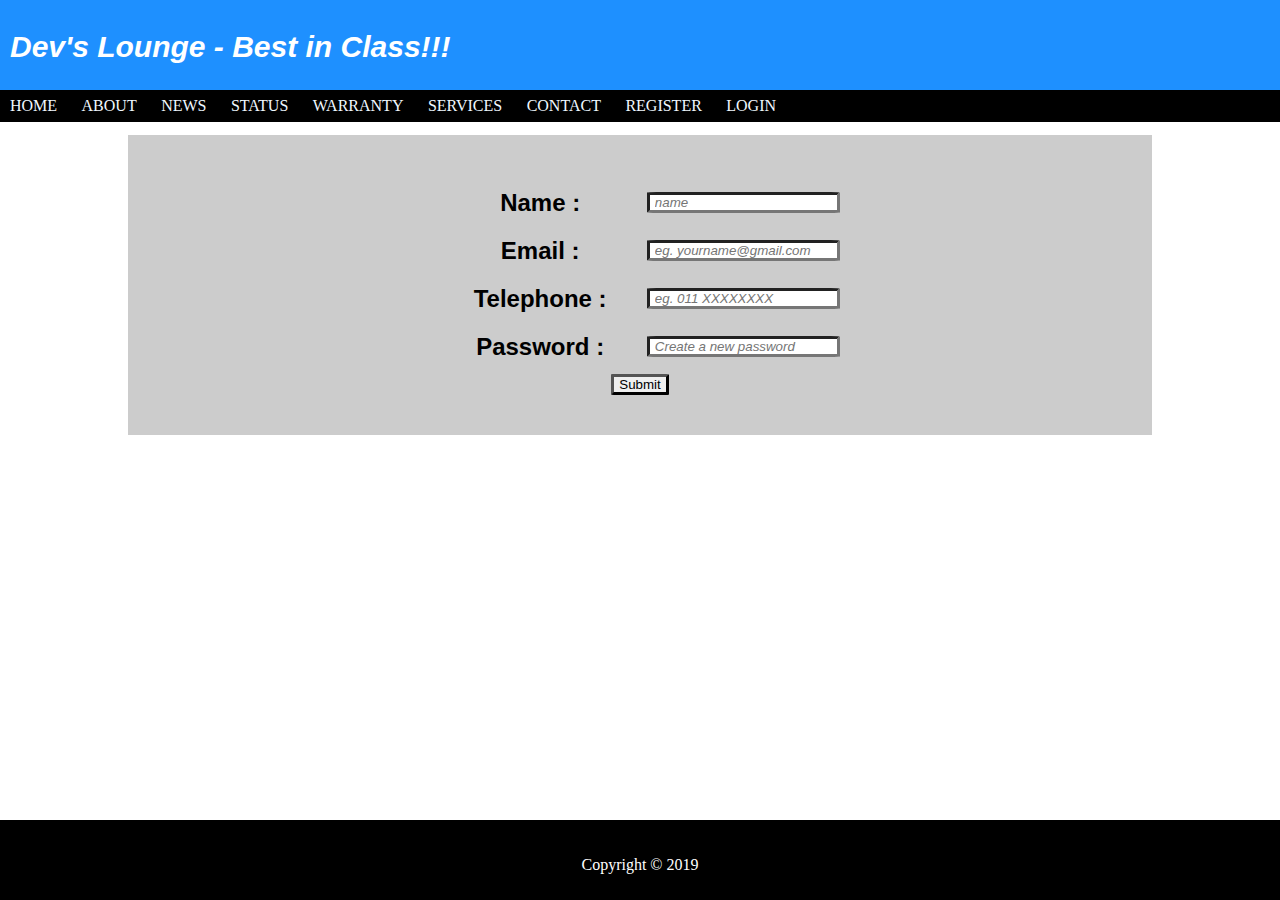
==== register.html @ 5f66fe05 "Basic Framework with Register page" ====
<!DOCTYPE html>
<html lang="en">
<head>
    <meta charset="UTF-8">
    <title>Register</title>
    <link rel="stylesheet" href="css/register.css">
    <link rel="stylesheet" href="css/Header+NavBar.css">
    <link rel="stylesheet" href="css/footer.css">
    <script type="text/javascript" src="jquery-3.4.1.js"></script>
</head>
<body>

    <div id="head_placeholder"></div>
    <div id="cont">
        <form id="mainform">
            <div>
                <label for="name_input">Name : </label>
                <input type="Text" name="Name" id="name_input" placeholder="name">
            </div>
            <div>
                <label for="email"> Email :</label>
                <input id="email" type="email" name="email" placeholder="eg. yourname@gmail.com">
            </div>
            <div>
                <label for="Telephone"> Telephone :</label>
                <input id="Telephone" type="number" name="Telephone" placeholder="eg. 011 XXXXXXXX">
            </div>
            <div>
                <label for="pass"> Password :</label>
                <input id="pass" type="password" name="pass" placeholder="Create a new password">
            </div>
            <input id="submit_btn" type="submit">
        </form>
    </div>
    <div id="foot_div"></div>
    <script type="text/javascript" src="register.js"></script>
</body>
</html>
---- css/register.css ----
body{
}
#mainform{
    text-align: center;
    background: #cccccc;
    padding: 40px;
    margin: 1% 10%;

    font-family: "helvetica";
    font-size: 1.5em;
    font-weight: bold;
    width: 80%;
    alignment: center;
    box-sizing: border-box;
}
#mainform div {
    padding: 10px;
}
#mainform input {
    border-radius: 5%;
    border-width: medium;
    padding: 0 5px;

}
#mainform input::placeholder {
    font-style: italic;
}
label{
    position: relative;
    top: 4px;
    width: 200px;
    display: inline-block;
}
#cont{
    overflow: hidden;
}
---- css/Header+NavBar.css ----
body{
    margin:0;
}
h1 {
    color: white;
    background: dodgerblue;
    padding: 30px 10px;
    height: 90px ;
    font-weight: bold;
    font-style: italic;
    margin:0;

    box-sizing: border-box;
    font-size: 30px;

    font-family: Arial, helvetica, Source Sans Pro ExtraLight;
}
nav {
    position: sticky;
    top:0;
    width: 100%;

    font-family: Arial, helvetica, Source Sans Pro ExtraLight;
    font-size: 16px;
    font-weight: normal;
    line-height: 2em;
    margin: 0;
    padding: 0;

}
#navbar{
    margin:0;
    background:black;

}
#navbar ul{
    list-style: none;
    padding:0;
    margin:0;
}

#navbar li{
    display: inline;
    margin: 0;
    padding: 9px 10px 10px 10px;
    transition-duration: 0.25s;
    transition-timing-function: ease-in-out;
    transform: scaleX(1);
    text-align: center;

}
#navbar li:hover{
    background-color: gray;
    font-size: 17px;

}
#navbar a{
    color: aliceblue;
    font-weight: 400;
    font-family: Candara;
    text-decoration: none;
    text-transform: uppercase;
    transition: 0.25s;

}
#navbar a:visited{
    color: white;
}
---- css/footer.css ----
#foot{
    display: block;
    background: black;
    color: white;
    text-align: center;
    height: 80px;
    padding-top:20px ;
    box-sizing: border-box;
    position: absolute;
    bottom: 0;
    width: 100%;
}
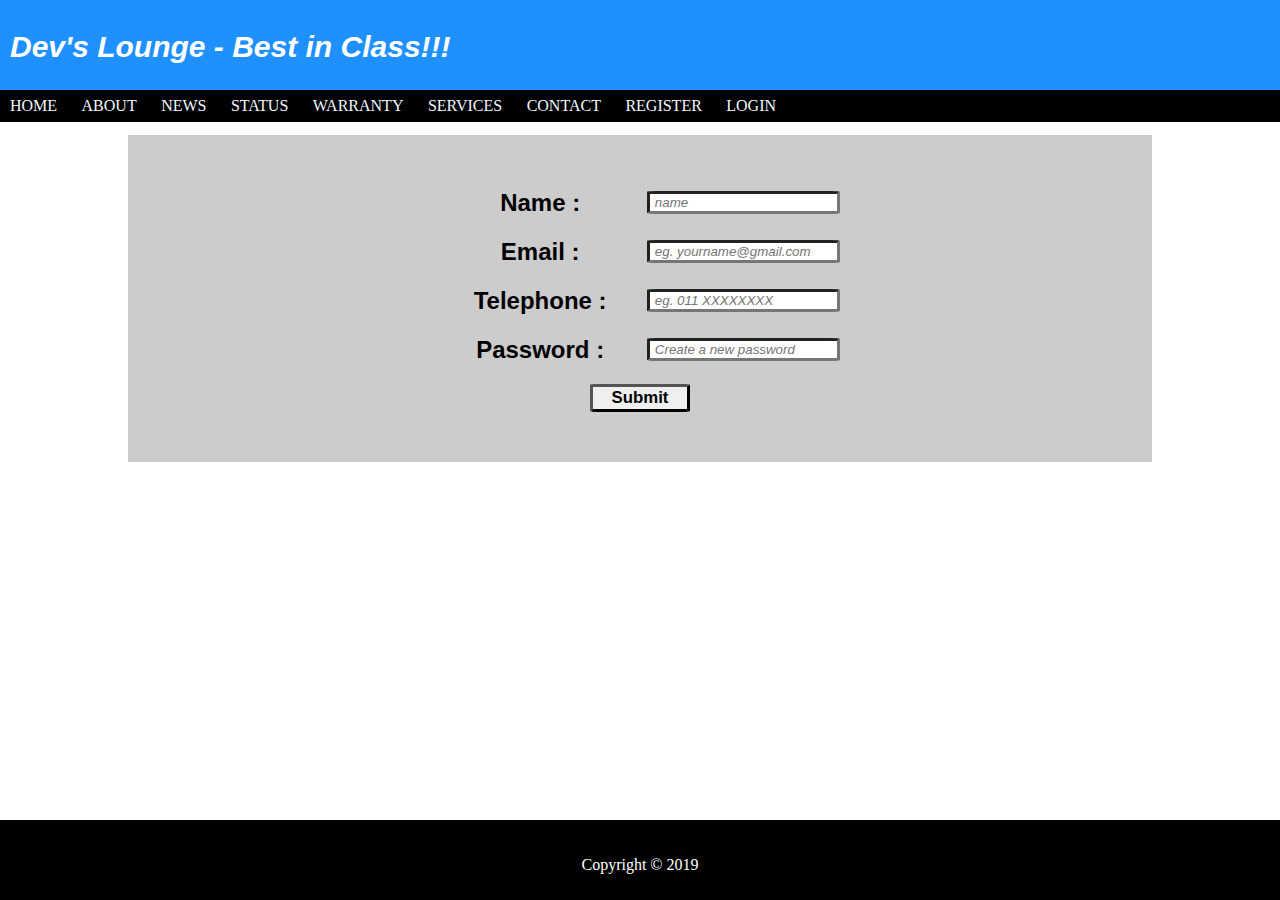
==== commit 27be604a: "Added Validation for input" ====
--- a/register.html
+++ b/register.html
@@ -6,7 +6,7 @@
     <link rel="stylesheet" href="css/register.css">
     <link rel="stylesheet" href="css/Header+NavBar.css">
     <link rel="stylesheet" href="css/footer.css">
-    <script type="text/javascript" src="jquery-3.4.1.js"></script>
+
 </head>
 <body>
 
@@ -14,8 +14,8 @@
     <div id="cont">
         <form id="mainform">
             <div>
-                <label for="name_input">Name : </label>
-                <input type="Text" name="Name" id="name_input" placeholder="name">
+                <label for="name">Name : </label>
+                <input type="text" name="name" id="name" placeholder="name">
             </div>
             <div>
                 <label for="email"> Email :</label>
@@ -29,10 +29,16 @@
                 <label for="pass"> Password :</label>
                 <input id="pass" type="password" name="pass" placeholder="Create a new password">
             </div>
-            <input id="submit_btn" type="submit">
+            <div>
+                <input id="submit_btn" type="submit">
+            </div>
         </form>
     </div>
     <div id="foot_div"></div>
+
+    <script type="text/javascript" src="jquery-3.4.1.js"></script>
+    <script type="text/javascript" src="jquery-validate.js"></script>
     <script type="text/javascript" src="register.js"></script>
+
 </body>
 </html>--- a/css/register.css
+++ b/css/register.css
@@ -14,16 +14,20 @@
     box-sizing: border-box;
 }
 #mainform div {
-    padding: 10px;
+    padding: 10px ;
 }
 #mainform input {
     border-radius: 5%;
     border-width: medium;
-    padding: 0 5px;
-
+    padding: 1px 5px;
+    transition-duration: 0.2s;
 }
 #mainform input::placeholder {
     font-style: italic;
+}
+#mainform input:hover{
+    border-width: thick;
+
 }
 label{
     position: relative;
@@ -33,4 +37,9 @@
 }
 #cont{
     overflow: hidden;
+}
+#submit_btn{
+    width: 100px;
+    font-weight: bold;
+    font-size: 0.7em;
 }